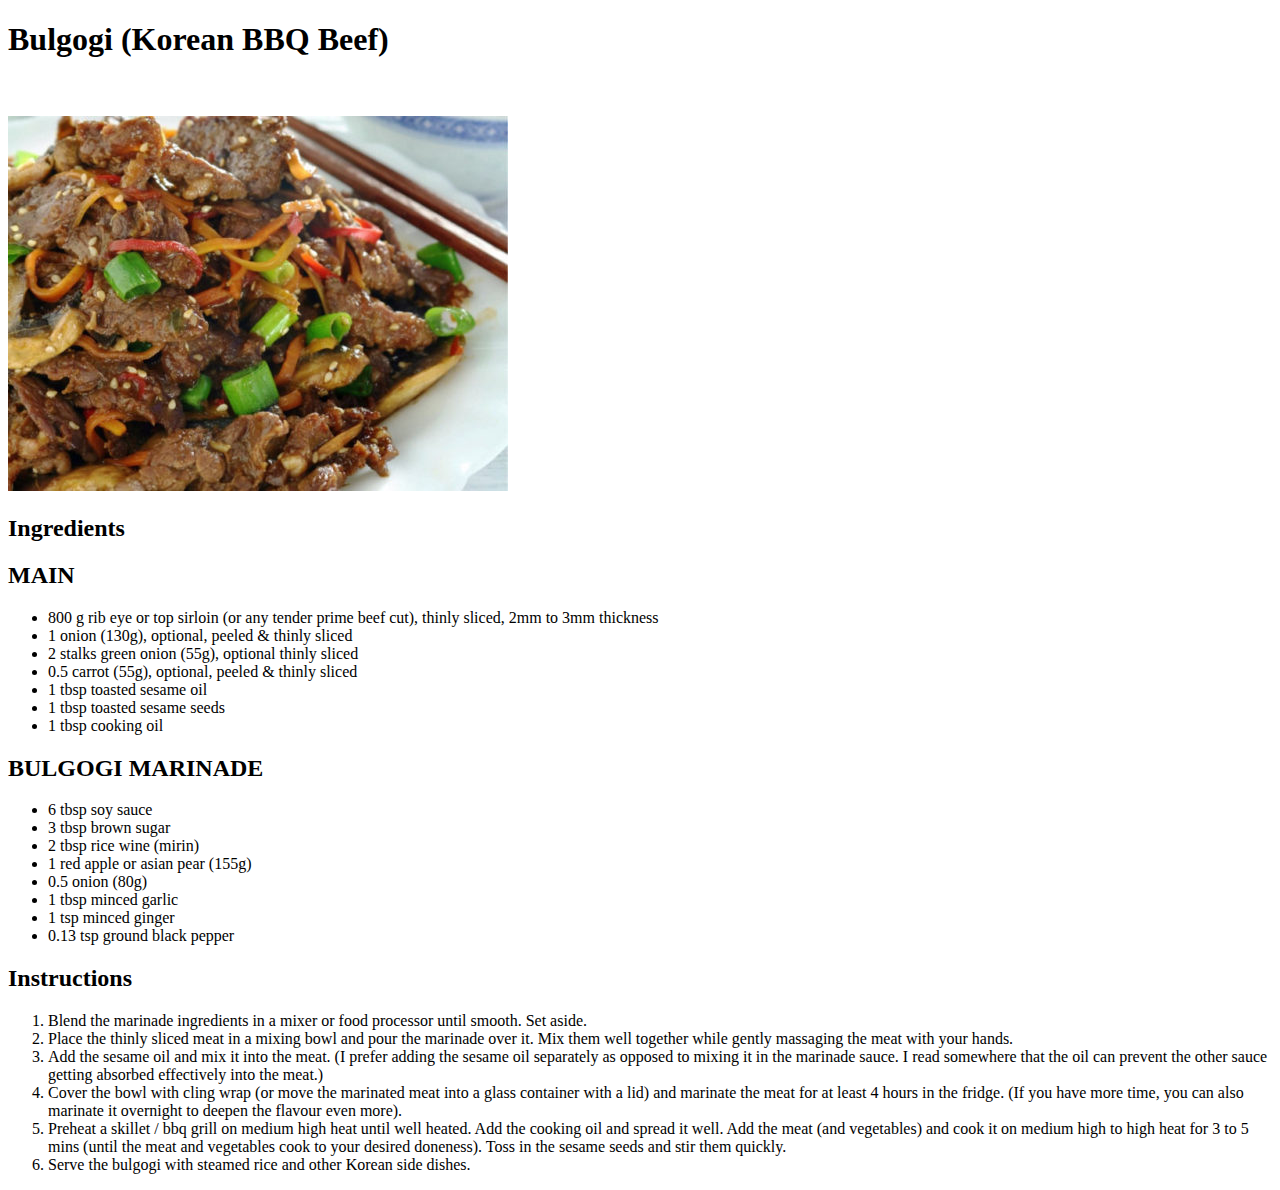
==== intrecipe.html @ 3ba4ddb3 "Add files via upload" ====
<!DOCTYPE html>
<html lang="en">
<head>
	<meta charset="UTF-8">
	<title>Bulgogi Recipe</title>
	<link rel="icon" href="bulgogi.png" type="image/gif" sizes="16x16">
</head>

<body>

<h1>Bulgogi (Korean BBQ Beef)</h1>

<br><br>
<img class="mainp" src="mainbulgogi.jpg" alt="mainp">

<h2>Ingredients</h2>
	<h2>MAIN</h2>
		<ul>
			<li>800 g rib eye or top sirloin (or any tender prime beef cut), thinly sliced, 2mm to 3mm thickness</li>
			<li>1 onion (130g), optional, peeled & thinly sliced</li>
			<li>2 stalks green onion (55g), optional thinly sliced</li>
			<li>0.5 carrot (55g), optional, peeled & thinly sliced</li>
			<li>1 tbsp toasted sesame oil</li>
			<li>1 tbsp toasted sesame seeds</li>
			<li>1 tbsp cooking oil </li>
		</ul>  
	<h2>BULGOGI MARINADE</h2>
		<ul>
			<li>6 tbsp soy sauce</li>
			<li>3 tbsp brown sugar</li>
			<li>2 tbsp rice wine (mirin)</li>
			<li>1 red apple or asian pear (155g)</li>
			<li>0.5 onion (80g)</li>
			<li>1 tbsp minced garlic</li>
			<li>1 tsp minced ginger</li>
			<li>0.13 tsp ground black pepper</li>
		</ul>
	
	<h2>Instructions</h2>
		<ol>
			<li>Blend the marinade ingredients in a mixer or food processor until smooth. Set aside.</li>
			<li>Place the thinly sliced meat in a mixing bowl and pour the marinade over it. Mix them well together while gently massaging the meat with your hands. </li>
			<li>Add the sesame oil and mix it into the meat. (I prefer adding the sesame oil separately as opposed to mixing it in the marinade sauce. I read somewhere that the oil can prevent the other sauce getting absorbed effectively into the meat.)</li>
			<li>Cover the bowl with cling wrap (or move the marinated meat into a glass container with a lid) and marinate the meat for at least 4 hours in the fridge. (If you have more time, you can also marinate it overnight to deepen the flavour even more).</li>
			<li>Preheat a skillet / bbq grill on medium high heat until well heated. Add the cooking oil and spread it well. Add the meat (and vegetables) and cook it on medium high to high heat for 3 to 5 mins (until the meat and vegetables cook to your desired doneness). Toss in the sesame seeds and stir them quickly.</li>
			<li>Serve the bulgogi with steamed rice and other Korean side dishes. </li>
		</ol>

</body>
</html>
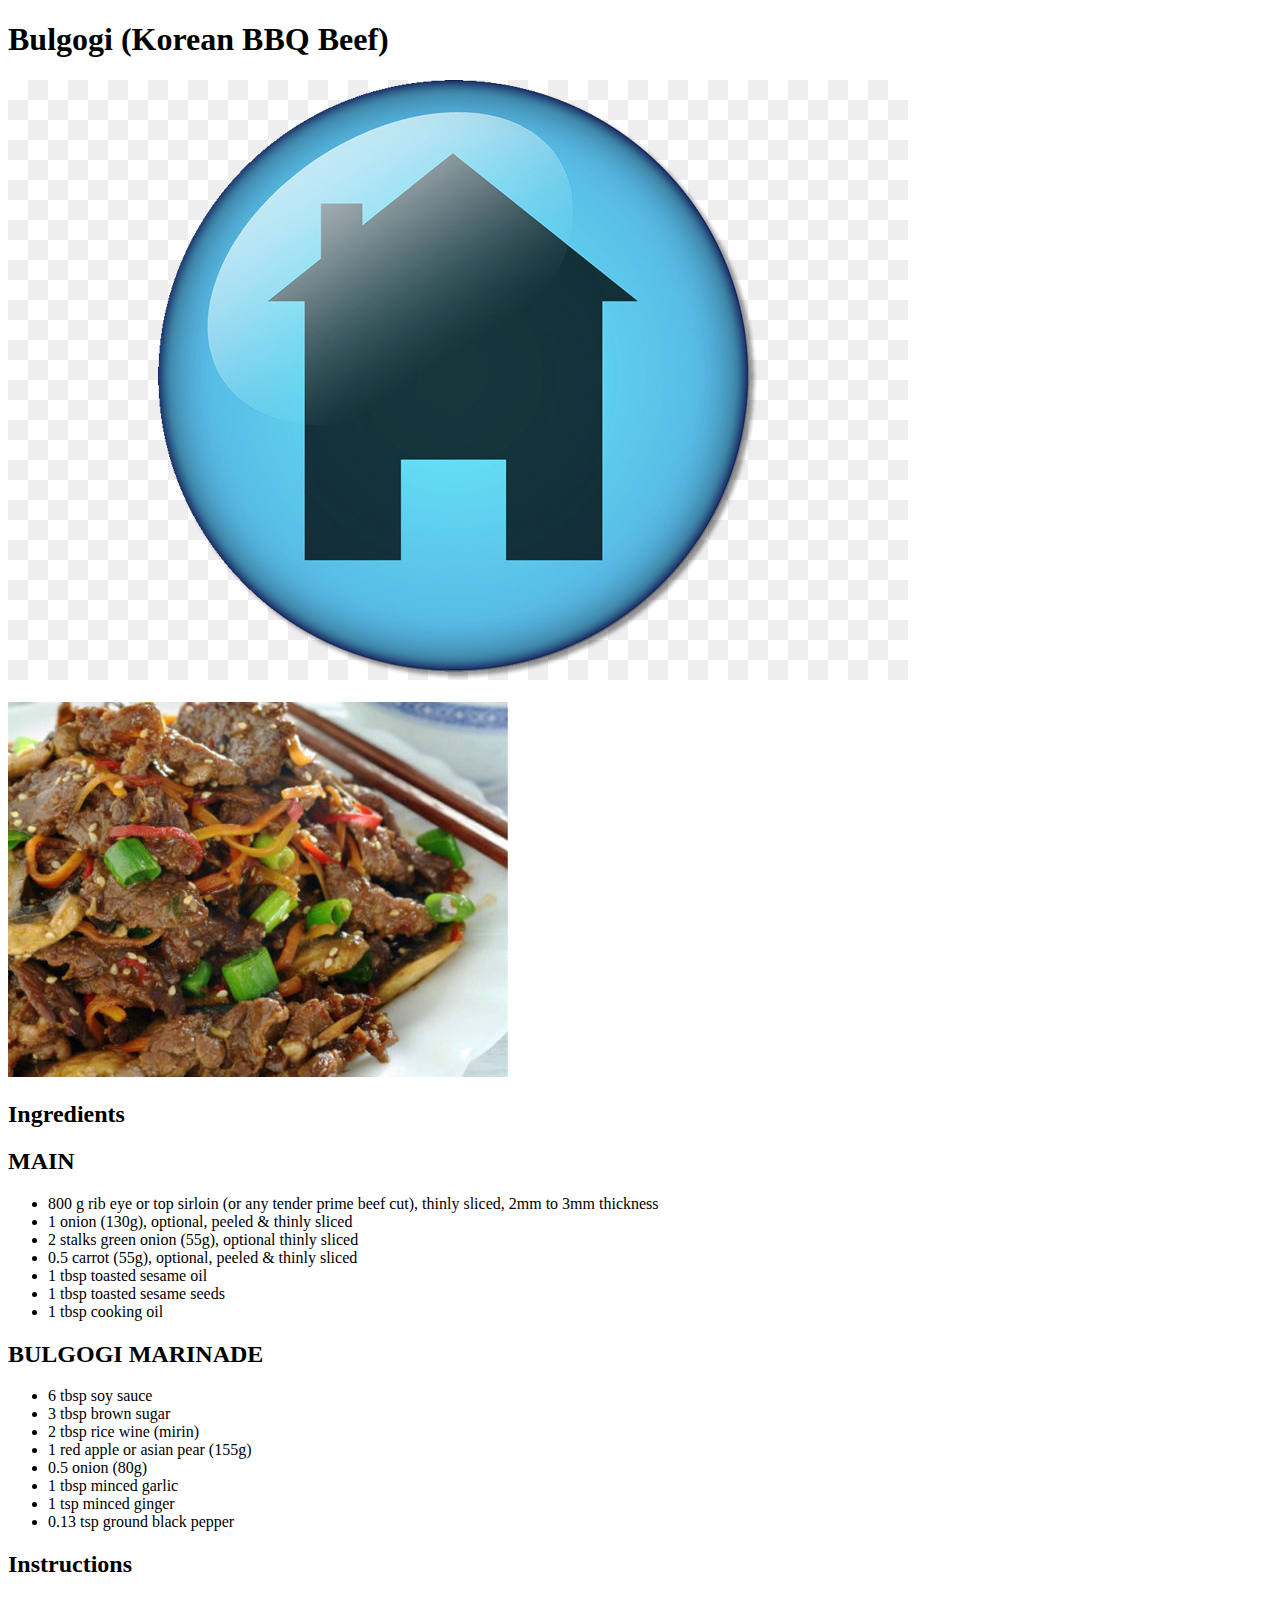
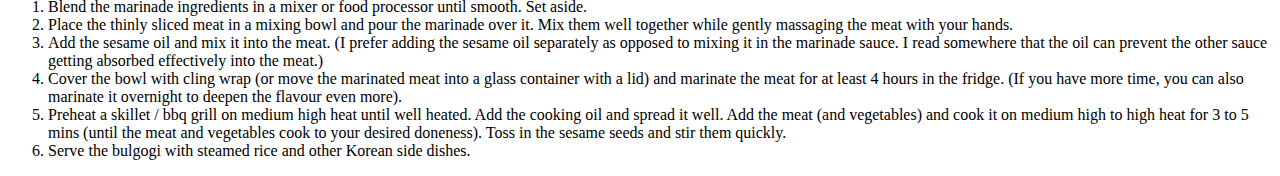
==== commit 81fe531a: "Add files via upload" ====
--- a/intrecipe.html
+++ b/intrecipe.html
@@ -3,6 +3,7 @@
 <head>
 	<meta charset="UTF-8">
 	<title>Bulgogi Recipe</title>
+	<link rel="stylesheet" type="text/css" href="style.css"/>
 	<link rel="icon" href="bulgogi.png" type="image/gif" sizes="16x16">
 </head>
 
@@ -10,8 +11,10 @@
 
 <h1>Bulgogi (Korean BBQ Beef)</h1>
 
+<img src="home.png" alt="home">
+
 <br><br>
-<img class="mainp" src="mainbulgogi.jpg" alt="mainp">
+<img src="mainbulgogi.jpg" alt="mainp">
 
 <h2>Ingredients</h2>
 	<h2>MAIN</h2>
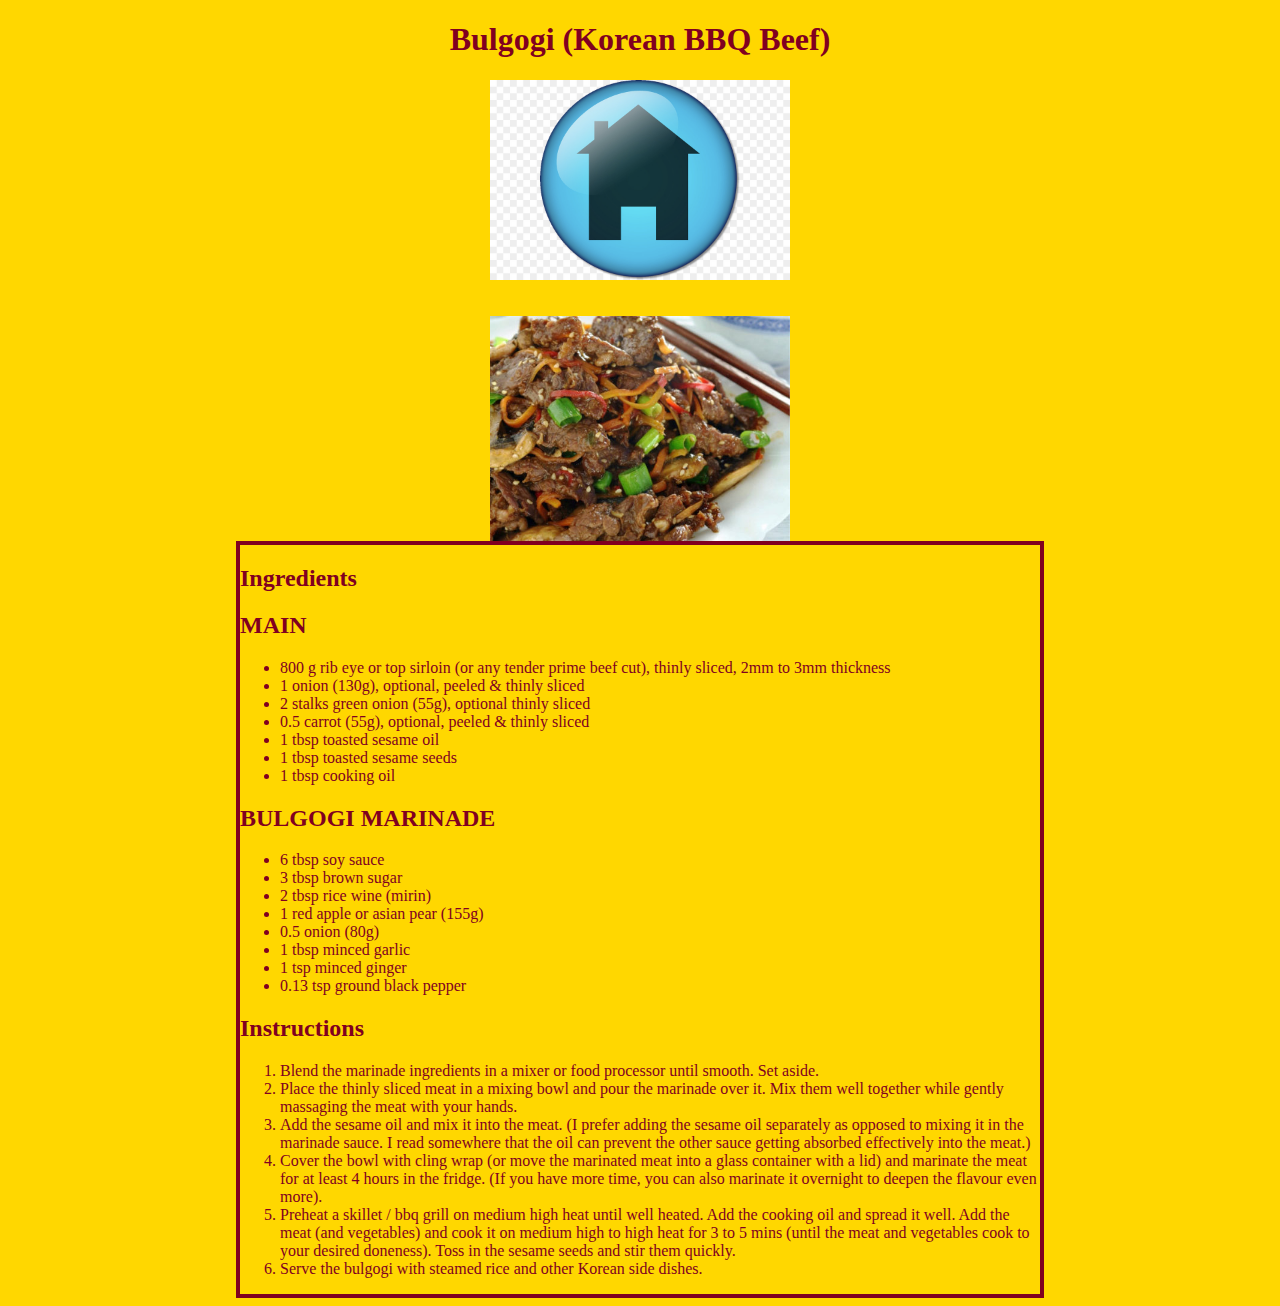
==== commit a0e61152: "Add files via upload" ====
--- a/intrecipe.html
+++ b/intrecipe.html
@@ -3,7 +3,8 @@
 <head>
 	<meta charset="UTF-8">
 	<title>Bulgogi Recipe</title>
-	<link rel="stylesheet" type="text/css" href="style.css"/>
+	<link rel="stylesheet" type="text/css" href="style.css">
+	<link rel="stylesheet" type="text/css" href="style2.css">
 	<link rel="icon" href="bulgogi.png" type="image/gif" sizes="16x16">
 </head>
 
@@ -11,11 +12,12 @@
 
 <h1>Bulgogi (Korean BBQ Beef)</h1>
 
-<img src="home.png" alt="home">
+<a href="https://codd.cs.gsu.edu/~jchoi34/WP/PW/1/index.html"><img src="home.png" alt="home"></a>
 
 <br><br>
 <img src="mainbulgogi.jpg" alt="mainp">
 
+<div class="container">
 <h2>Ingredients</h2>
 	<h2>MAIN</h2>
 		<ul>
@@ -48,6 +50,6 @@
 			<li>Preheat a skillet / bbq grill on medium high heat until well heated. Add the cooking oil and spread it well. Add the meat (and vegetables) and cook it on medium high to high heat for 3 to 5 mins (until the meat and vegetables cook to your desired doneness). Toss in the sesame seeds and stir them quickly.</li>
 			<li>Serve the bulgogi with steamed rice and other Korean side dishes. </li>
 		</ol>
-
+</div>
 </body>
 </html>
--- a/style.css
+++ b/style.css
@@ -0,0 +1,33 @@
+h1{
+    text-align: center;
+}
+
+img{
+    display: block;
+    margin-left: auto;
+    margin-right: auto;
+    width: 300px;
+    transition: width 2s;
+}
+
+img:hover{
+    width: 600px;
+}
+
+@keyframes moveLeft{
+    0%{
+        transform: translate(-500px);
+    }
+
+    80%{
+        transform: translate(5px);
+    }
+
+    100%{
+        transform: translate(0);
+    }
+}
+
+h1, h2, ul, ol, img{
+    animation: moveLeft 2s;
+}--- a/style2.css
+++ b/style2.css
@@ -0,0 +1,18 @@
+body {
+	background-color: gold;
+	font-family: Verdana;
+	color: #800020;
+	font-size: 12pt;
+}
+
+/* Body of site */
+.container{
+	margin: auto;
+	width: 800px;
+	height: auto;
+	border-width: 4px;
+	border-color: #800020;
+	border-style: solid;	
+}
+
+
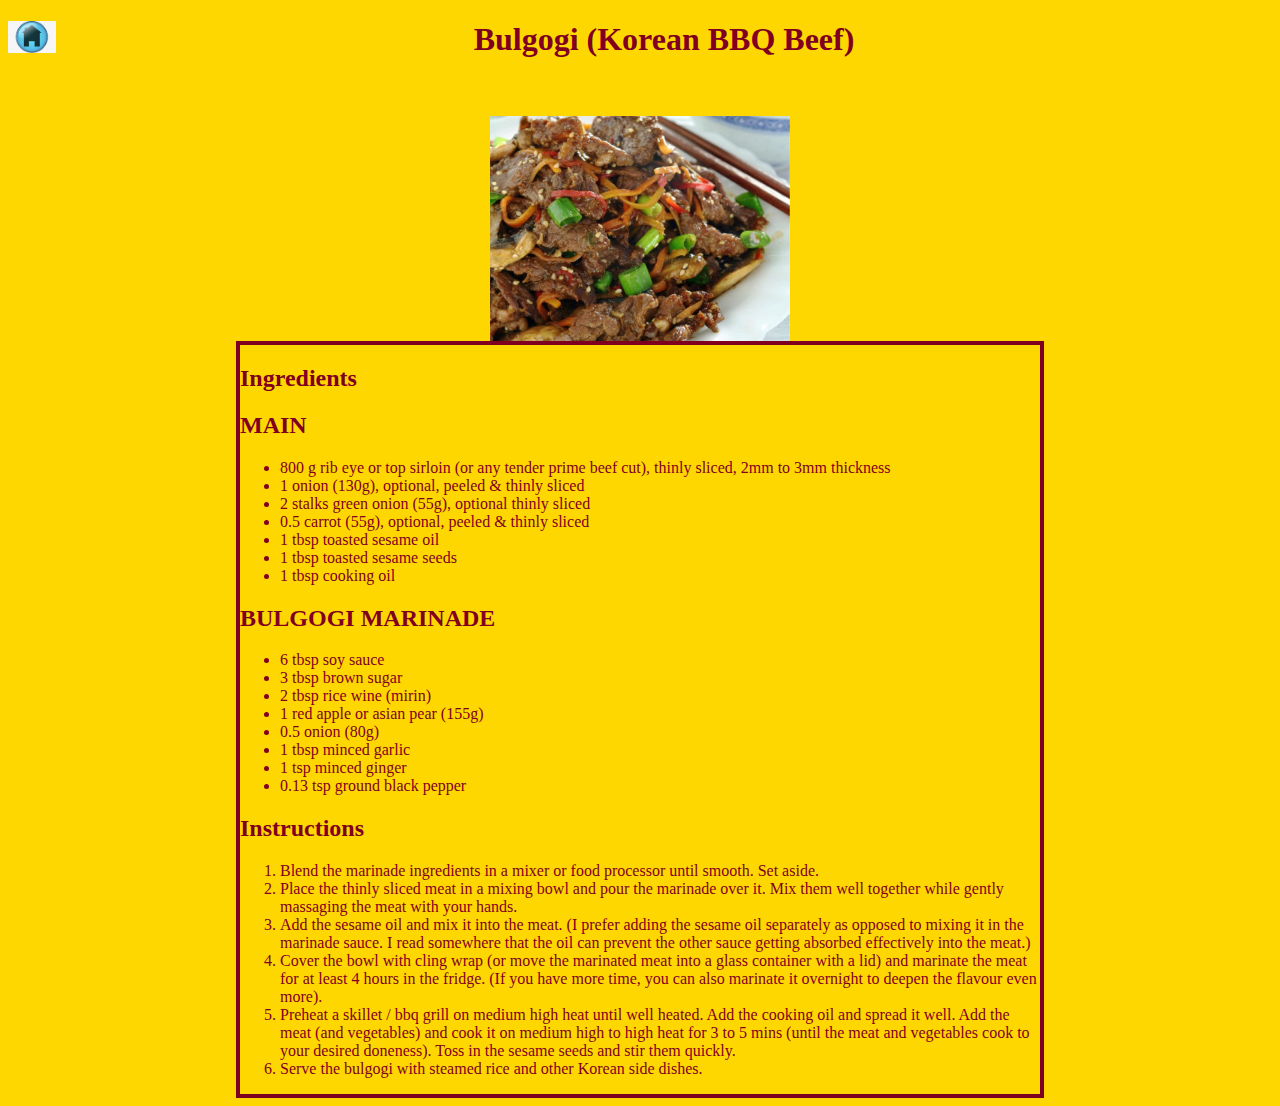
==== commit 5c5ed435: "Cleanup" ====
--- a/intrecipe.html
+++ b/intrecipe.html
@@ -9,10 +9,8 @@
 </head>
 
 <body>
-
+<a href="https://codd.cs.gsu.edu/~jchoi34/WP/PW/1/index.html"><img src="home.png" alt="home" class="homeButton"></a>
 <h1>Bulgogi (Korean BBQ Beef)</h1>
-
-<a href="https://codd.cs.gsu.edu/~jchoi34/WP/PW/1/index.html"><img src="home.png" alt="home"></a>
 
 <br><br>
 <img src="mainbulgogi.jpg" alt="mainp">
@@ -28,7 +26,7 @@
 			<li>1 tbsp toasted sesame oil</li>
 			<li>1 tbsp toasted sesame seeds</li>
 			<li>1 tbsp cooking oil </li>
-		</ul>  
+		</ul>
 	<h2>BULGOGI MARINADE</h2>
 		<ul>
 			<li>6 tbsp soy sauce</li>
@@ -40,7 +38,7 @@
 			<li>1 tsp minced ginger</li>
 			<li>0.13 tsp ground black pepper</li>
 		</ul>
-	
+
 	<h2>Instructions</h2>
 		<ol>
 			<li>Blend the marinade ingredients in a mixer or food processor until smooth. Set aside.</li>
--- a/style.css
+++ b/style.css
@@ -30,4 +30,13 @@
 
 h1, h2, ul, ol, img{
     animation: moveLeft 2s;
-}+}
+
+.homeButton {
+    width: 3rem;
+   text-decoration: none;
+   float: left;
+   display: block;
+  font-size: 20px;
+ }`
+}
--- a/style2.css
+++ b/style2.css
@@ -12,7 +12,5 @@
 	height: auto;
 	border-width: 4px;
 	border-color: #800020;
-	border-style: solid;	
+	border-style: solid;
 }
-
-
